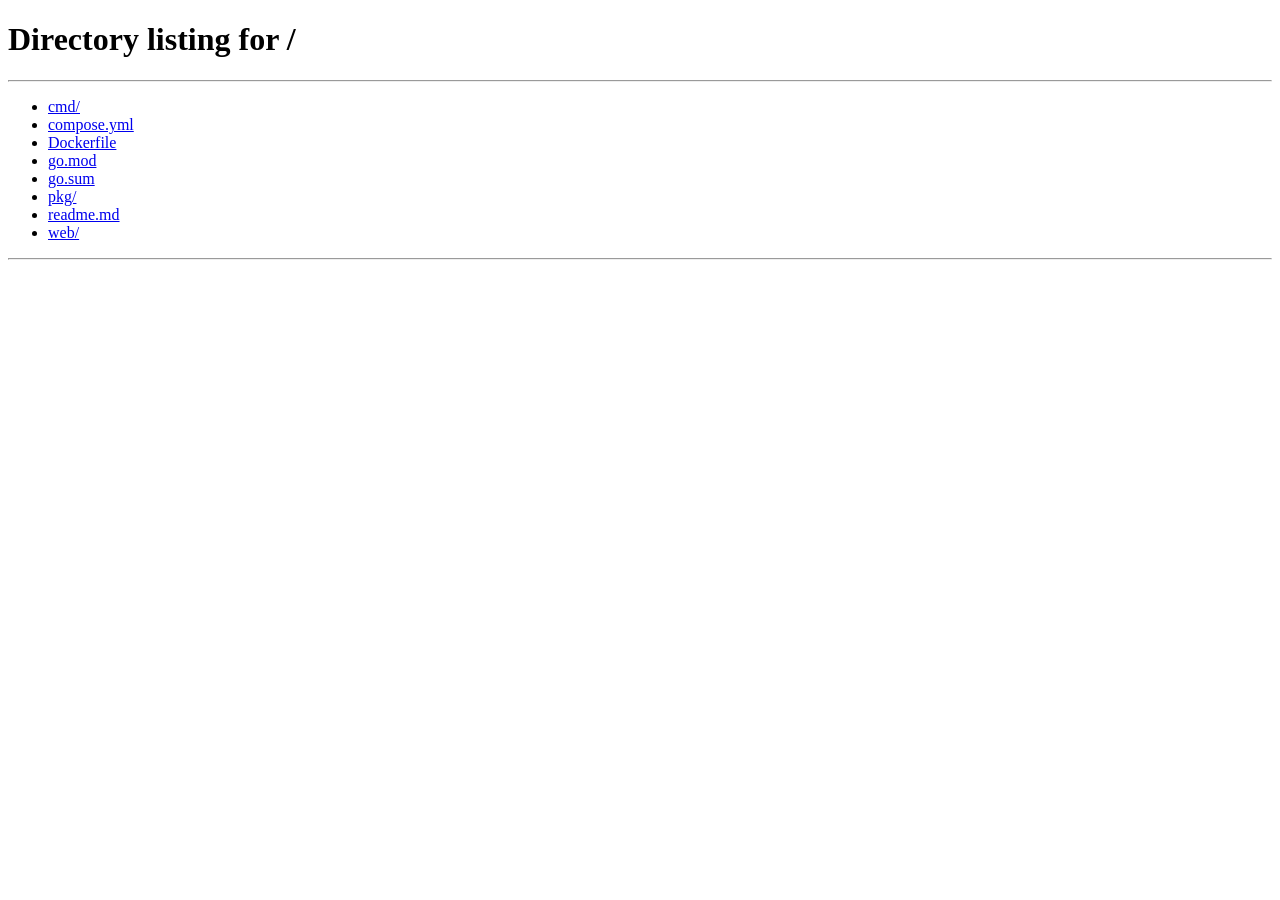
==== web/admin.html @ a5a2cce7 "add front, fix server" ====
<!DOCTYPE html>
<html lang="ru">
<head>
    <meta charset="UTF-8">
    <meta name="viewport" content="width=device-width, initial-scale=1.0">
    <title>Администратор - Warehouse Control</title>
    <link rel="stylesheet" href="/static/style.css">
</head>
<body>
    <div class="logo">WarehouseControl</div>
    <div class="admin-page">
        <h1>Панель администратора</h1>
        <button id="logoutBtn">Выйти</button>
        <button id="createItemBtn">Добавить товар</button>
        <button id="exportCsvBtn">Экспорт CSV</button>
        <div id="createForm" style="display: none; margin: 20px 0;">
            <h3>Новый товар</h3>
            <div class="form-group">
                <label>Название:</label>
                <input type="text" id="itemName" required>
            </div>
            <div class="form-group">
                <label>Количество:</label>
                <input type="number" id="itemQuantity" min="0" required>
            </div>
            <div class="form-group">
                <label>Цена:</label>
                <input type="number" id="itemPrice" min="0" step="0.01" required>
            </div>
            <button id="publishItemBtn">Сохранить</button>
            <button id="cancelCreateBtn">Отмена</button>
        </div>
        <div id="itemsList" style="margin-top: 30px;">
            <h2>Список товаров</h2>
            <div id="itemsContainer">
                <div class="item-header">
                    <span class="item-id">ID</span>
                    <span class="item-name">Название</span>
                    <span class="item-quantity">Количество</span>
                    <span class="item-price">Цена</span>
                    <span class="item-actions-header">Действия</span>
                </div>
            </div>
        </div>
    </div>

    <!-- Модальное окно редактирования -->
    <div id="editModal" class="modal">
        <div class="modal-content">
            <span class="close" id="closeEditModal">&times;</span>
            <h3>Редактировать товар</h3>
            <input type="hidden" id="editItemId">
            <div class="form-group">
                <label>Название:</label>
                <input type="text" id="editItemName" required>
            </div>
            <div class="form-group">
                <label>Количество:</label>
                <input type="number" id="editItemQuantity" min="0" required>
            </div>
            <div class="form-group">
                <label>Цена:</label>
                <input type="number" id="editItemPrice" min="0" step="0.01" required>
            </div>
            <button id="updateItemBtn">Обновить</button>
        </div>
    </div>

    <!-- Модальное окно истории -->
    <div id="historyModal" class="modal">
        <div class="modal-content" style="max-width: 800px;">
            <span class="close" id="closeHistoryModal">&times;</span>
            <h3>История изменений товара</h3>
            <div id="historyContainer"></div>
        </div>
    </div>

    <div id="notification" class="notification"></div>

    <script src="/static/script.js"></script>
    <script>
        document.addEventListener('DOMContentLoaded', () => {
            const role = localStorage.getItem('userRole');
            if (role !== 'admin') {
                window.location.href = '/';
                return;
            }
            loadItems();

            document.getElementById('logoutBtn').addEventListener('click', () => {
                localStorage.removeItem('userRole');
                window.location.href = '/';
            });

            document.getElementById('createItemBtn').addEventListener('click', () => {
                document.getElementById('createForm').style.display = 'block';
            });
            document.getElementById('cancelCreateBtn').addEventListener('click', () => {
                document.getElementById('createForm').style.display = 'none';
                clearCreateForm();
            });
            document.getElementById('publishItemBtn').addEventListener('click', createItem);
            document.getElementById('exportCsvBtn').addEventListener('click', exportCSV);

            document.getElementById('closeEditModal').onclick = () => {
                document.getElementById('editModal').style.display = 'none';
            };
            document.getElementById('closeHistoryModal').onclick = () => {
                document.getElementById('historyModal').style.display = 'none';
            };
            window.onclick = (event) => {
                if (event.target == document.getElementById('editModal')) {
                    document.getElementById('editModal').style.display = 'none';
                }
                if (event.target == document.getElementById('historyModal')) {
                    document.getElementById('historyModal').style.display = 'none';
                }
            };
        });

        function clearCreateForm() {
            document.getElementById('itemName').value = '';
            document.getElementById('itemQuantity').value = '';
            document.getElementById('itemPrice').value = '';
        }

        async function createItem() {
            const name = document.getElementById('itemName').value;
            const quantity = parseInt(document.getElementById('itemQuantity').value);
            const price = parseFloat(document.getElementById('itemPrice').value);

            if (!name || isNaN(quantity) || isNaN(price)) {
                showNotification('Заполните все поля', true);
                return;
            }

            const itemData = { name, quantity, price };

            try {
                const response = await fetch('/items', {
                    method: 'POST',
                    headers: { 'Content-Type': 'application/json' },
                    body: JSON.stringify(itemData)
                });
                if (!response.ok) throw new Error('Ошибка создания');
                showNotification('Товар добавлен');
                document.getElementById('createForm').style.display = 'none';
                clearCreateForm();
                loadItems();
            } catch (err) {
                showNotification('Ошибка: ' + err.message, true);
            }
        }

        window.editItem = function(id, name, quantity, price) {
            document.getElementById('editItemId').value = id;
            document.getElementById('editItemName').value = name;
            document.getElementById('editItemQuantity').value = quantity;
            document.getElementById('editItemPrice').value = price;
            document.getElementById('editModal').style.display = 'block';
        };

        document.getElementById('updateItemBtn').addEventListener('click', async () => {
            const id = document.getElementById('editItemId').value;
            const name = document.getElementById('editItemName').value;
            const quantity = parseInt(document.getElementById('editItemQuantity').value);
            const price = parseFloat(document.getElementById('editItemPrice').value);

            if (!name || isNaN(quantity) || isNaN(price)) {
                showNotification('Заполните все поля', true);
                return;
            }

            const itemData = { name, quantity, price };

            try {
                const response = await fetch(`/items/${id}`, {
                    method: 'PUT',
                    headers: { 'Content-Type': 'application/json' },
                    body: JSON.stringify(itemData)
                });
                if (!response.ok) throw new Error('Ошибка обновления');
                showNotification('Товар обновлён');
                document.getElementById('editModal').style.display = 'none';
                loadItems();
            } catch (err) {
                showNotification('Ошибка: ' + err.message, true);
            }
        });

        window.deleteItem = async function(id) {
            if (!confirm('Удалить товар?')) return;
            try {
                const response = await fetch(`/items/${id}`, {
                    method: 'DELETE'
                });
                if (!response.ok) throw new Error('Ошибка удаления');
                showNotification('Товар удалён');
                loadItems();
            } catch (err) {
                showNotification('Ошибка: ' + err.message, true);
            }
        };

        window.showHistory = async function(id) {
            try {
                const response = await fetch(`/items/${id}/history`);
                if (!response.ok) throw new Error('Ошибка загрузки истории');
                const history = await response.json();
                renderHistory(history);
                document.getElementById('historyModal').style.display = 'block';
            } catch (err) {
                showNotification('Ошибка: ' + err.message, true);
            }
        };

        function renderHistory(history) {
            const container = document.getElementById('historyContainer');
            if (!history.length) {
                container.innerHTML = '<p>История пуста</p>';
                return;
            }
            let html = '<table style="width:100%; border-collapse: collapse;">' +
                '<tr><th>Дата</th><th>Действие</th><th>Пользователь</th><th>Изменения</th></tr>';
            history.forEach(record => {
                html += '<tr>';
                html += `<td>${new Date(record.changed_at).toLocaleString()}</td>`;
                html += `<td>${record.action}</td>`;
                html += `<td>${record.changed_by || '?'}</td>`;
                let changes = '';
                if (record.action === 'UPDATE') {
                    changes = 'Старое: ' + JSON.stringify(record.old_data) + ' Новое: ' + JSON.stringify(record.new_data);
                } else if (record.action === 'INSERT') {
                    changes = JSON.stringify(record.new_data);
                } else if (record.action === 'DELETE') {
                    changes = JSON.stringify(record.old_data);
                }
                html += `<td>${changes}</td>`;
                html += '</tr>';
            });
            html += '</table>';
            container.innerHTML = html;
        }

        async function exportCSV() {
            try {
                const response = await fetch('/export/csv');
                if (!response.ok) throw new Error('Ошибка экспорта');
                const blob = await response.blob();
                const url = window.URL.createObjectURL(blob);
                const a = document.createElement('a');
                a.href = url;
                a.download = 'items.csv';
                document.body.appendChild(a);
                a.click();
                a.remove();
                window.URL.revokeObjectURL(url);
            } catch (err) {
                showNotification('Ошибка: ' + err.message, true);
            }
        }
    </script>
</body>
</html>
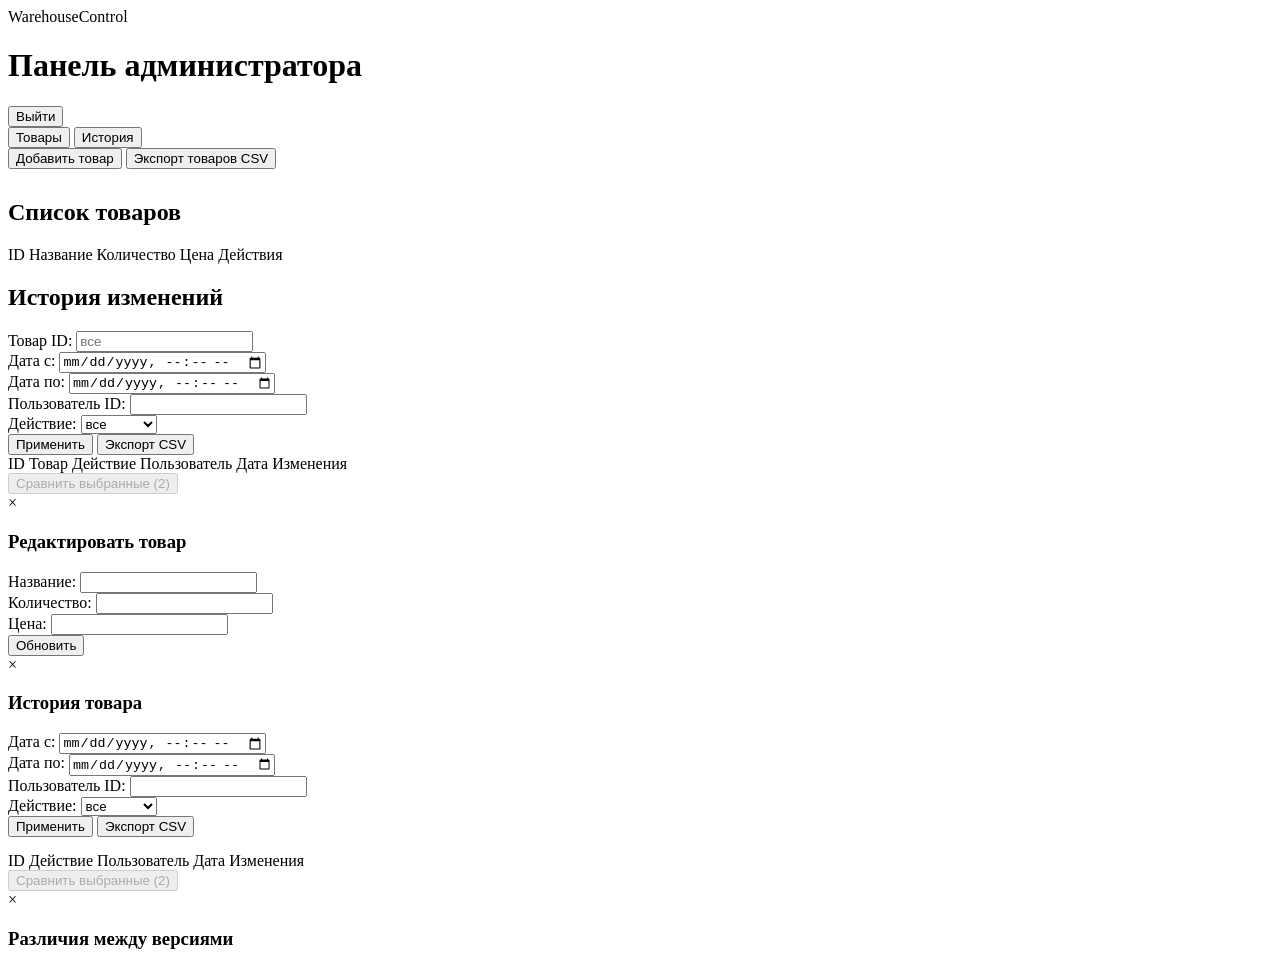
==== commit 8bc5d889: "all ready" ====
--- a/web/admin.html
+++ b/web/admin.html
@@ -11,254 +11,171 @@
     <div class="admin-page">
         <h1>Панель администратора</h1>
         <button id="logoutBtn">Выйти</button>
-        <button id="createItemBtn">Добавить товар</button>
-        <button id="exportCsvBtn">Экспорт CSV</button>
-        <div id="createForm" style="display: none; margin: 20px 0;">
-            <h3>Новый товар</h3>
-            <div class="form-group">
-                <label>Название:</label>
-                <input type="text" id="itemName" required>
+
+        <!-- Вкладки -->
+        <div class="tabs">
+            <button class="tab-button active" data-tab="items">Товары</button>
+            <button class="tab-button" data-tab="history">История</button>
+        </div>
+
+        <!-- Вкладка "Товары" -->
+        <div id="tab-items" class="tab-content active">
+            <button id="createItemBtn">Добавить товар</button>
+            <button id="exportItemsCsvBtn">Экспорт товаров CSV</button>
+            <div id="createForm" style="display: none; margin: 20px 0;">
+                <h3>Новый товар</h3>
+                <div class="form-group">
+                    <label>Название:</label>
+                    <input type="text" id="itemName" required>
+                </div>
+                <div class="form-group">
+                    <label>Количество:</label>
+                    <input type="number" id="itemQuantity" min="0" required>
+                </div>
+                <div class="form-group">
+                    <label>Цена:</label>
+                    <input type="number" id="itemPrice" min="0" step="0.01" required>
+                </div>
+                <button id="publishItemBtn">Сохранить</button>
+                <button id="cancelCreateBtn">Отмена</button>
             </div>
-            <div class="form-group">
-                <label>Количество:</label>
-                <input type="number" id="itemQuantity" min="0" required>
-            </div>
-            <div class="form-group">
-                <label>Цена:</label>
-                <input type="number" id="itemPrice" min="0" step="0.01" required>
-            </div>
-            <button id="publishItemBtn">Сохранить</button>
-            <button id="cancelCreateBtn">Отмена</button>
-        </div>
-        <div id="itemsList" style="margin-top: 30px;">
-            <h2>Список товаров</h2>
-            <div id="itemsContainer">
-                <div class="item-header">
-                    <span class="item-id">ID</span>
-                    <span class="item-name">Название</span>
-                    <span class="item-quantity">Количество</span>
-                    <span class="item-price">Цена</span>
-                    <span class="item-actions-header">Действия</span>
+            <div id="itemsList" style="margin-top: 30px;">
+                <h2>Список товаров</h2>
+                <div id="itemsContainer">
+                    <div class="item-header">
+                        <span class="item-id">ID</span>
+                        <span class="item-name">Название</span>
+                        <span class="item-quantity">Количество</span>
+                        <span class="item-price">Цена</span>
+                        <span class="item-actions-header">Действия</span>
+                    </div>
                 </div>
             </div>
         </div>
-    </div>
 
-    <!-- Модальное окно редактирования -->
-    <div id="editModal" class="modal">
-        <div class="modal-content">
-            <span class="close" id="closeEditModal">&times;</span>
-            <h3>Редактировать товар</h3>
-            <input type="hidden" id="editItemId">
-            <div class="form-group">
-                <label>Название:</label>
-                <input type="text" id="editItemName" required>
+        <!-- Вкладка "История" (глобальная) -->
+        <div id="tab-history" class="tab-content">
+            <h2>История изменений</h2>
+            <div class="filters">
+                <div class="filter-group">
+                    <label>Товар ID:</label>
+                    <input type="number" id="historyItemId" placeholder="все">
+                </div>
+                <div class="filter-group">
+                    <label>Дата с:</label>
+                    <input type="datetime-local" id="historyFromDate">
+                </div>
+                <div class="filter-group">
+                    <label>Дата по:</label>
+                    <input type="datetime-local" id="historyToDate">
+                </div>
+                <div class="filter-group">
+                    <label>Пользователь ID:</label>
+                    <input type="number" id="historyUserId">
+                </div>
+                <div class="filter-group">
+                    <label>Действие:</label>
+                    <select id="historyAction">
+                        <option value="">все</option>
+                        <option value="INSERT">INSERT</option>
+                        <option value="UPDATE">UPDATE</option>
+                        <option value="DELETE">DELETE</option>
+                    </select>
+                </div>
+                <button id="applyHistoryFilters">Применить</button>
+                <button id="exportHistoryCsvBtn">Экспорт CSV</button>
             </div>
-            <div class="form-group">
-                <label>Количество:</label>
-                <input type="number" id="editItemQuantity" min="0" required>
+            <div id="historyTableContainer">
+                <!-- таблица истории будет построена динамически -->
+                <div class="history-header">
+                    <span class="history-select"></span>
+                    <span class="history-id">ID</span>
+                    <span class="history-item-id">Товар</span>
+                    <span class="history-action">Действие</span>
+                    <span class="history-user">Пользователь</span>
+                    <span class="history-date">Дата</span>
+                    <span class="history-changes">Изменения</span>
+                </div>
+                <div id="historyRows"></div>
             </div>
-            <div class="form-group">
-                <label>Цена:</label>
-                <input type="number" id="editItemPrice" min="0" step="0.01" required>
+            <button id="compareSelectedBtn" disabled>Сравнить выбранные (2)</button>
+        </div>
+
+        <!-- Модальные окна (без изменений) -->
+        <div id="editModal" class="modal">
+            <div class="modal-content">
+                <span class="close" id="closeEditModal">&times;</span>
+                <h3>Редактировать товар</h3>
+                <input type="hidden" id="editItemId">
+                <div class="form-group">
+                    <label>Название:</label>
+                    <input type="text" id="editItemName" required>
+                </div>
+                <div class="form-group">
+                    <label>Количество:</label>
+                    <input type="number" id="editItemQuantity" min="0" required>
+                </div>
+                <div class="form-group">
+                    <label>Цена:</label>
+                    <input type="number" id="editItemPrice" min="0" step="0.01" required>
+                </div>
+                <button id="updateItemBtn">Обновить</button>
             </div>
-            <button id="updateItemBtn">Обновить</button>
+        </div>
+
+        <div id="itemHistoryModal" class="modal">
+            <div class="modal-content" style="max-width: 900px;">
+                <span class="close" id="closeItemHistoryModal">&times;</span>
+                <h3>История товара <span id="itemHistoryItemId"></span></h3>
+                <div class="filters" style="margin-bottom: 15px;">
+                    <div class="filter-group">
+                        <label>Дата с:</label>
+                        <input type="datetime-local" id="itemHistoryFromDate">
+                    </div>
+                    <div class="filter-group">
+                        <label>Дата по:</label>
+                        <input type="datetime-local" id="itemHistoryToDate">
+                    </div>
+                    <div class="filter-group">
+                        <label>Пользователь ID:</label>
+                        <input type="number" id="itemHistoryUserId">
+                    </div>
+                    <div class="filter-group">
+                        <label>Действие:</label>
+                        <select id="itemHistoryAction">
+                            <option value="">все</option>
+                            <option value="INSERT">INSERT</option>
+                            <option value="UPDATE">UPDATE</option>
+                            <option value="DELETE">DELETE</option>
+                        </select>
+                    </div>
+                    <button id="applyItemHistoryFilters">Применить</button>
+                    <button id="exportItemHistoryCsvBtn">Экспорт CSV</button>
+                </div>
+                <div id="itemHistoryTableContainer">
+                    <div class="history-header">
+                        <span class="history-select"></span>
+                        <span class="history-id">ID</span>
+                        <span class="history-action">Действие</span>
+                        <span class="history-user">Пользователь</span>
+                        <span class="history-date">Дата</span>
+                        <span class="history-changes">Изменения</span>
+                    </div>
+                    <div id="itemHistoryRows"></div>
+                </div>
+                <button id="compareItemSelectedBtn" disabled>Сравнить выбранные (2)</button>
+            </div>
+        </div>
+
+        <div id="diffModal" class="modal">
+            <div class="modal-content" style="max-width: 600px;">
+                <span class="close" id="closeDiffModal">&times;</span>
+                <h3>Различия между версиями</h3>
+                <div id="diffContent"></div>
+            </div>
         </div>
     </div>
-
-    <!-- Модальное окно истории -->
-    <div id="historyModal" class="modal">
-        <div class="modal-content" style="max-width: 800px;">
-            <span class="close" id="closeHistoryModal">&times;</span>
-            <h3>История изменений товара</h3>
-            <div id="historyContainer"></div>
-        </div>
-    </div>
-
     <div id="notification" class="notification"></div>
-
     <script src="/static/script.js"></script>
-    <script>
-        document.addEventListener('DOMContentLoaded', () => {
-            const role = localStorage.getItem('userRole');
-            if (role !== 'admin') {
-                window.location.href = '/';
-                return;
-            }
-            loadItems();
-
-            document.getElementById('logoutBtn').addEventListener('click', () => {
-                localStorage.removeItem('userRole');
-                window.location.href = '/';
-            });
-
-            document.getElementById('createItemBtn').addEventListener('click', () => {
-                document.getElementById('createForm').style.display = 'block';
-            });
-            document.getElementById('cancelCreateBtn').addEventListener('click', () => {
-                document.getElementById('createForm').style.display = 'none';
-                clearCreateForm();
-            });
-            document.getElementById('publishItemBtn').addEventListener('click', createItem);
-            document.getElementById('exportCsvBtn').addEventListener('click', exportCSV);
-
-            document.getElementById('closeEditModal').onclick = () => {
-                document.getElementById('editModal').style.display = 'none';
-            };
-            document.getElementById('closeHistoryModal').onclick = () => {
-                document.getElementById('historyModal').style.display = 'none';
-            };
-            window.onclick = (event) => {
-                if (event.target == document.getElementById('editModal')) {
-                    document.getElementById('editModal').style.display = 'none';
-                }
-                if (event.target == document.getElementById('historyModal')) {
-                    document.getElementById('historyModal').style.display = 'none';
-                }
-            };
-        });
-
-        function clearCreateForm() {
-            document.getElementById('itemName').value = '';
-            document.getElementById('itemQuantity').value = '';
-            document.getElementById('itemPrice').value = '';
-        }
-
-        async function createItem() {
-            const name = document.getElementById('itemName').value;
-            const quantity = parseInt(document.getElementById('itemQuantity').value);
-            const price = parseFloat(document.getElementById('itemPrice').value);
-
-            if (!name || isNaN(quantity) || isNaN(price)) {
-                showNotification('Заполните все поля', true);
-                return;
-            }
-
-            const itemData = { name, quantity, price };
-
-            try {
-                const response = await fetch('/items', {
-                    method: 'POST',
-                    headers: { 'Content-Type': 'application/json' },
-                    body: JSON.stringify(itemData)
-                });
-                if (!response.ok) throw new Error('Ошибка создания');
-                showNotification('Товар добавлен');
-                document.getElementById('createForm').style.display = 'none';
-                clearCreateForm();
-                loadItems();
-            } catch (err) {
-                showNotification('Ошибка: ' + err.message, true);
-            }
-        }
-
-        window.editItem = function(id, name, quantity, price) {
-            document.getElementById('editItemId').value = id;
-            document.getElementById('editItemName').value = name;
-            document.getElementById('editItemQuantity').value = quantity;
-            document.getElementById('editItemPrice').value = price;
-            document.getElementById('editModal').style.display = 'block';
-        };
-
-        document.getElementById('updateItemBtn').addEventListener('click', async () => {
-            const id = document.getElementById('editItemId').value;
-            const name = document.getElementById('editItemName').value;
-            const quantity = parseInt(document.getElementById('editItemQuantity').value);
-            const price = parseFloat(document.getElementById('editItemPrice').value);
-
-            if (!name || isNaN(quantity) || isNaN(price)) {
-                showNotification('Заполните все поля', true);
-                return;
-            }
-
-            const itemData = { name, quantity, price };
-
-            try {
-                const response = await fetch(`/items/${id}`, {
-                    method: 'PUT',
-                    headers: { 'Content-Type': 'application/json' },
-                    body: JSON.stringify(itemData)
-                });
-                if (!response.ok) throw new Error('Ошибка обновления');
-                showNotification('Товар обновлён');
-                document.getElementById('editModal').style.display = 'none';
-                loadItems();
-            } catch (err) {
-                showNotification('Ошибка: ' + err.message, true);
-            }
-        });
-
-        window.deleteItem = async function(id) {
-            if (!confirm('Удалить товар?')) return;
-            try {
-                const response = await fetch(`/items/${id}`, {
-                    method: 'DELETE'
-                });
-                if (!response.ok) throw new Error('Ошибка удаления');
-                showNotification('Товар удалён');
-                loadItems();
-            } catch (err) {
-                showNotification('Ошибка: ' + err.message, true);
-            }
-        };
-
-        window.showHistory = async function(id) {
-            try {
-                const response = await fetch(`/items/${id}/history`);
-                if (!response.ok) throw new Error('Ошибка загрузки истории');
-                const history = await response.json();
-                renderHistory(history);
-                document.getElementById('historyModal').style.display = 'block';
-            } catch (err) {
-                showNotification('Ошибка: ' + err.message, true);
-            }
-        };
-
-        function renderHistory(history) {
-            const container = document.getElementById('historyContainer');
-            if (!history.length) {
-                container.innerHTML = '<p>История пуста</p>';
-                return;
-            }
-            let html = '<table style="width:100%; border-collapse: collapse;">' +
-                '<tr><th>Дата</th><th>Действие</th><th>Пользователь</th><th>Изменения</th></tr>';
-            history.forEach(record => {
-                html += '<tr>';
-                html += `<td>${new Date(record.changed_at).toLocaleString()}</td>`;
-                html += `<td>${record.action}</td>`;
-                html += `<td>${record.changed_by || '?'}</td>`;
-                let changes = '';
-                if (record.action === 'UPDATE') {
-                    changes = 'Старое: ' + JSON.stringify(record.old_data) + ' Новое: ' + JSON.stringify(record.new_data);
-                } else if (record.action === 'INSERT') {
-                    changes = JSON.stringify(record.new_data);
-                } else if (record.action === 'DELETE') {
-                    changes = JSON.stringify(record.old_data);
-                }
-                html += `<td>${changes}</td>`;
-                html += '</tr>';
-            });
-            html += '</table>';
-            container.innerHTML = html;
-        }
-
-        async function exportCSV() {
-            try {
-                const response = await fetch('/export/csv');
-                if (!response.ok) throw new Error('Ошибка экспорта');
-                const blob = await response.blob();
-                const url = window.URL.createObjectURL(blob);
-                const a = document.createElement('a');
-                a.href = url;
-                a.download = 'items.csv';
-                document.body.appendChild(a);
-                a.click();
-                a.remove();
-                window.URL.revokeObjectURL(url);
-            } catch (err) {
-                showNotification('Ошибка: ' + err.message, true);
-            }
-        }
-    </script>
 </body>
 </html>
